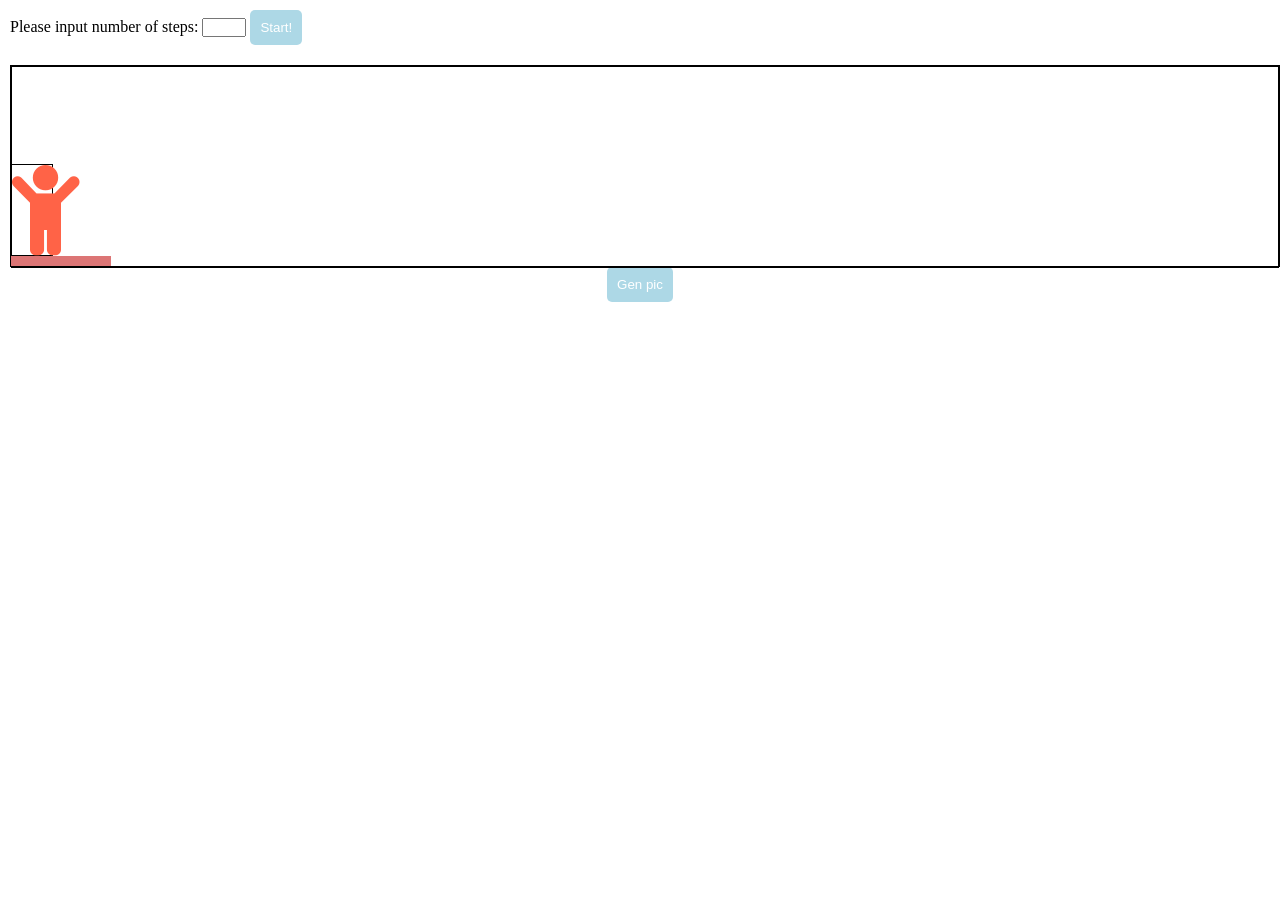
==== index.html @ 3fb8858c "ladder game 1" ====
<!doctype html>
<html lang="en">
  <head>
    <meta charset="UTF-8" />
    <meta name="viewport" content="width=device-width, initial-scale=1.0" />
    <title>Document</title>
    <link
      rel="stylesheet"
      href="https://cdnjs.cloudflare.com/ajax/libs/font-awesome/5.15.3/css/all.min.css"
    />

    <link rel="stylesheet" href="style.css" />
  </head>
  <body>
    <div class="enter">
      <label for="quantity">Please input number of steps: </label>
      <input type="number" id="num" name="quantity" min="1" max="10" />
      <button class="start">Start!</button>
    </div>
    <div class="game">
      <div class="btn">
        <button class="up">Up</button>
        <button class="down">Down</button>
      </div>
      <div class="gamebox">
        <div class="char"><i class="fas fa-child"></i></div>
        <div class="ground"></div>
        <div class="steps">
          <!-- <span class="apple">&#x1F34E;</div> -->
          <!-- <div class="step step1"></div>
          <div class="step step2"></div>
          <div class="step step3"></div> -->
        </div>
      </div>
    </div>
    <div class="image">
      <button class="gen">Gen pic</button>
      <div class="img"></div>
    </div>
    <script src="script.js"></script>
  </body>
</html>
---- style.css ----
.fas {
  font-size:  90px;

  color: tomato;
  /* position: absolute; */
  /* bottom: 10px; */
}
* {
  padding: 0;
  margin: 0;
}
.gamebox {
  position: relative;
  margin-top: 20px;
  border: 1px solid #000;
  height: 200px;
  /* height:300px; */
}
.charandground {
  /* bottom: 0;
  width: 80px; */
  /* border: 1px solid #000; */
}
.ground {
  position: absolute;
  bottom: 0;
  width: 100px;
  height: 10px;
  /* color:red; */
  background: rgb(220, 117, 117);
}
.steps{
  border: 1px solid #000;
  height: 200px;
  
}
.game,.enter{
  margin-left: 10px;
}
.enter{
  margin-top: 10px;
}
/* .apple{
  font-size: 30px;
  position: absolute;
  display: none;
  border: 1px solid #000;
} */
.step {
  position: absolute;
  width: 100px;
  height: 10px;
  background: rgb(117, 24, 24);
}

.step1 {
  bottom: 20px;
  left: 120px;
}
.btn {
  display: flex;
  gap: 10px;
}
.up,
.down {
  display: none;
}
.step2 {
  bottom: 40px;
  left: 240px;
}

.step3 {
  bottom: 60px;
  left: 360px;
}
.char {
  position: absolute;
  /* bottom: 10px; */
  bottom: 10px;
  left: 0;

  width: 40px;
  height: auto;
  border: 1px solid #000;
}
.char:hover {
  cursor: pointer;
}
.image {
  /* margin-left: 50%; */
}
.realImg {
  border: 10px solid pink;
  /* width: 400px; */
  /* height: 400px; */
}
.gen,
.realImg {
  display: block; /* Changes the image to a block element */
  margin-left: auto; /* Distributes available left space automatically */
  margin-right: auto;
}
.gen {
}
.img {
  margin-top: 20px;
  /* width: auto; */
}
button {
  padding: 10px;
  color: white;
  background: lightblue;
  border: none;
  border-radius: 5px;
}
button:hover {
  cursor: pointer;
}
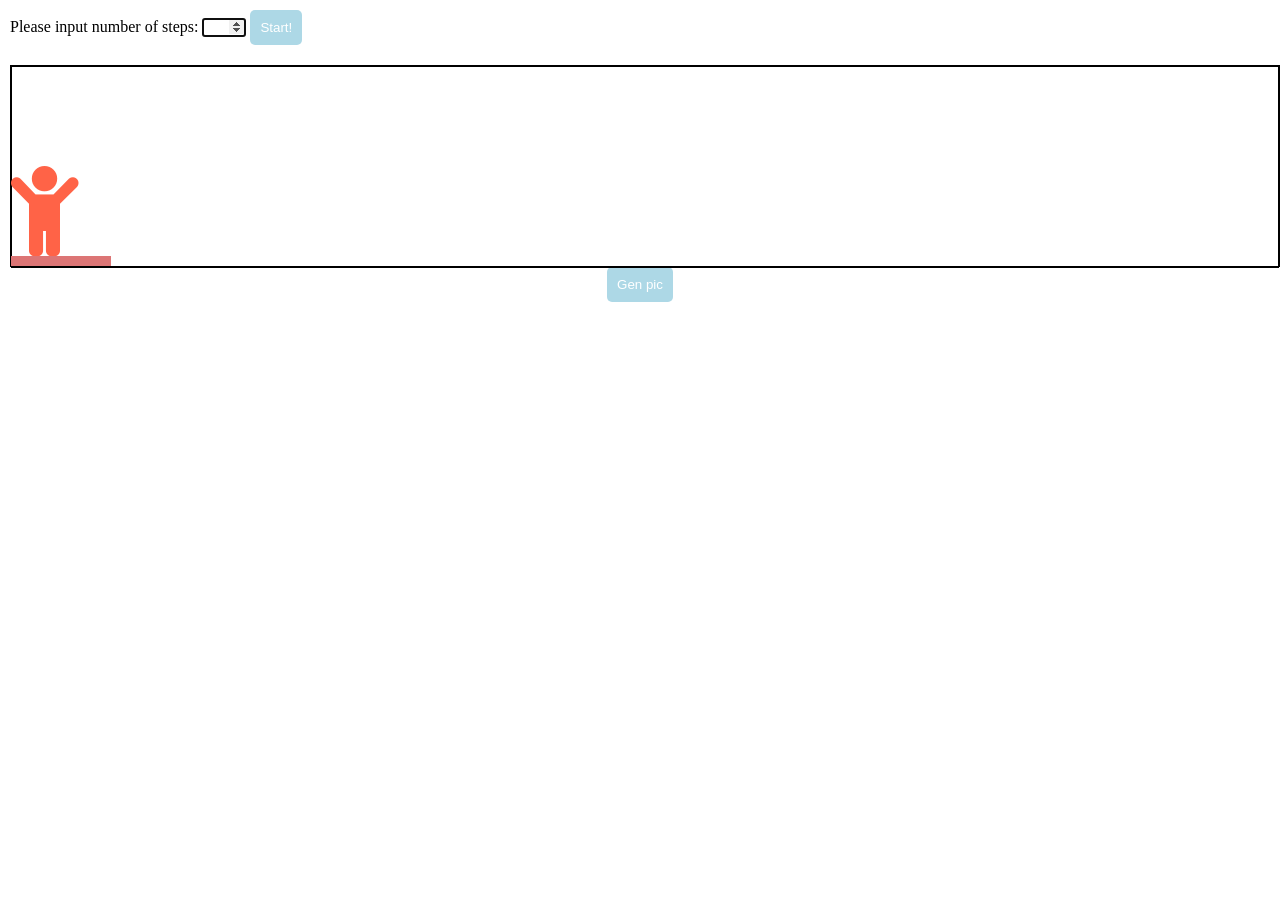
==== commit b3be15c5: "update" ====
--- a/index.html
+++ b/index.html
@@ -14,7 +14,7 @@
   <body>
     <div class="enter">
       <label for="quantity">Please input number of steps: </label>
-      <input type="number" id="num" name="quantity" min="1" max="10" />
+      <input type="number" id="num" name="quantity" min="1" max="10" autofocus/>
       <button class="start">Start!</button>
     </div>
     <div class="game">
--- a/style.css
+++ b/style.css
@@ -1,7 +1,7 @@
 .fas {
   font-size:  90px;
 
-  color: tomato;
+  color: tomato
   /* position: absolute; */
   /* bottom: 10px; */
 }
@@ -82,7 +82,7 @@
 
   width: 40px;
   height: auto;
-  border: 1px solid #000;
+  /* border: 1px solid #000; */
 }
 .char:hover {
   cursor: pointer;
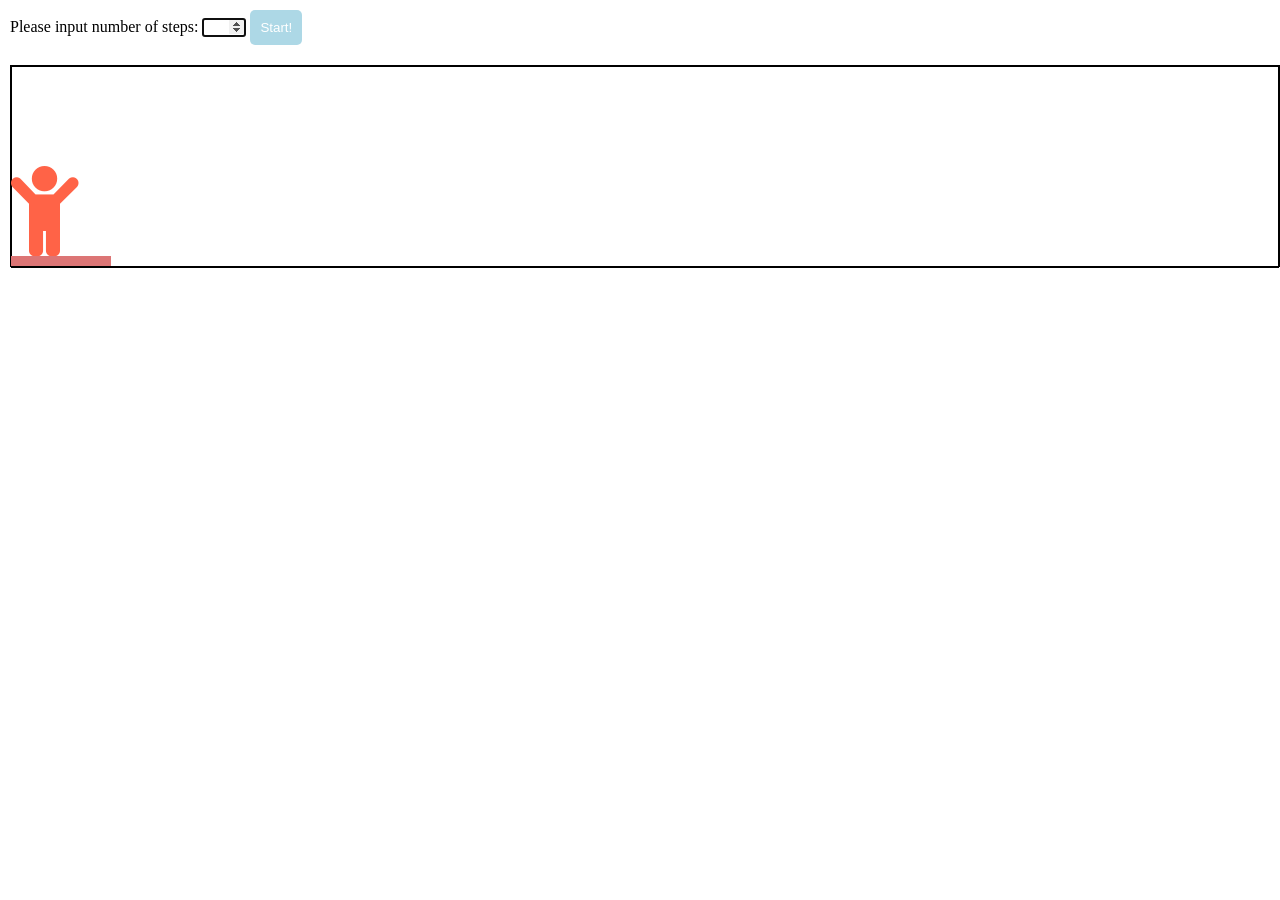
==== commit adba7322: "code" ====
--- a/index.html
+++ b/index.html
@@ -16,6 +16,7 @@
       <label for="quantity">Please input number of steps: </label>
       <input type="number" id="num" name="quantity" min="1" max="10" autofocus/>
       <button class="start">Start!</button>
+      <span class="count"></span>
     </div>
     <div class="game">
       <div class="btn">
@@ -33,10 +34,10 @@
         </div>
       </div>
     </div>
-    <div class="image">
+    <!-- <div class="image">
       <button class="gen">Gen pic</button>
       <div class="img"></div>
-    </div>
+    </div> -->
     <script src="script.js"></script>
   </body>
 </html>
--- a/style.css
+++ b/style.css
@@ -9,6 +9,12 @@
   padding: 0;
   margin: 0;
 }
+.count{
+  padding: 10px;
+  border: 1px solid #000;
+  display: none;
+}
+
 .gamebox {
   position: relative;
   margin-top: 20px;
